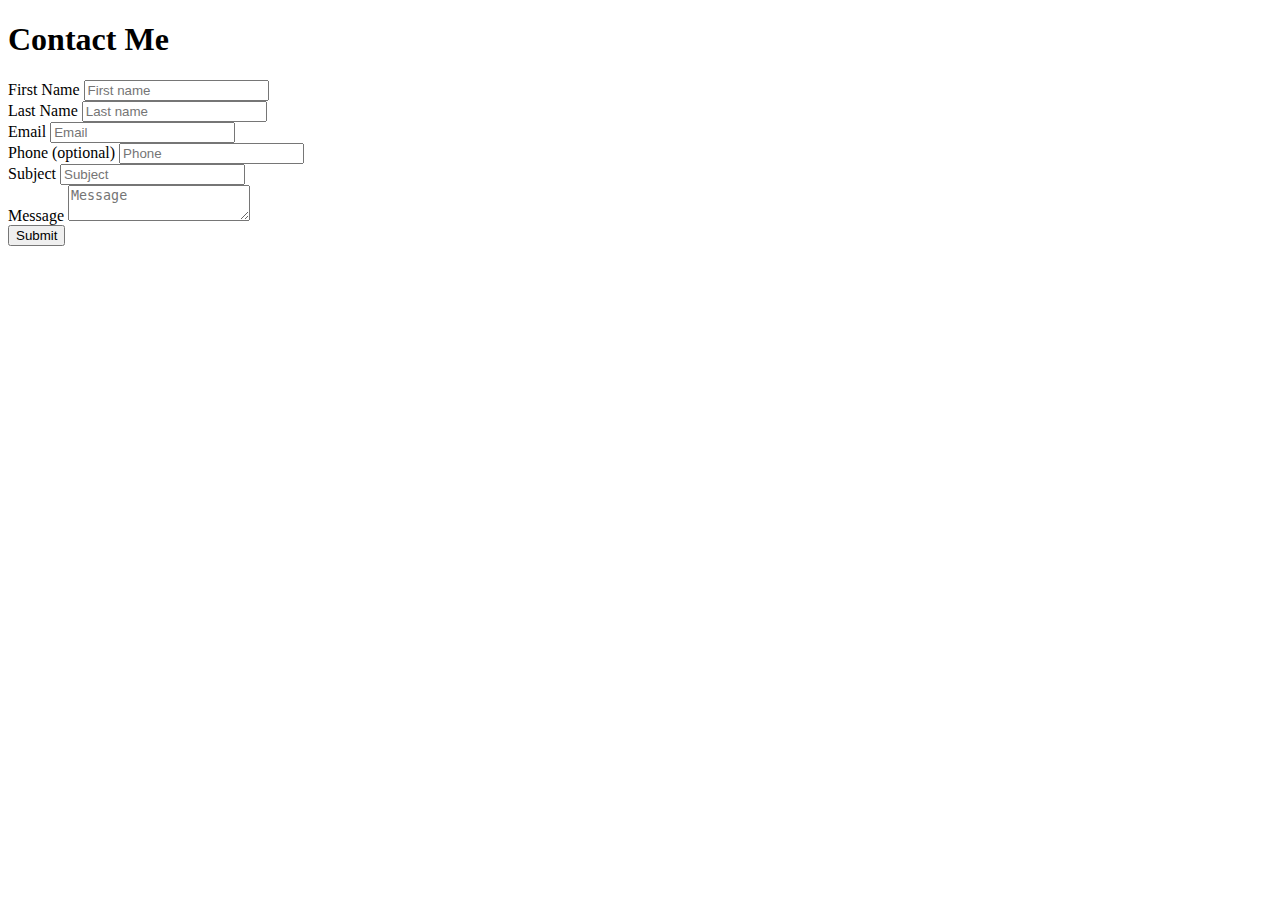
==== index.html @ 5378d5e6 "Format input fields and labels" ====
<!doctype html>
<html lang="en">

<head>
    <title>Contact Me</title>
    <!-- Required meta tags -->
    <meta charset="utf-8">
    <meta name="viewport" content="width=device-width, initial-scale=1, shrink-to-fit=no">

    <!-- Bootstrap CSS -->
    <link href="https://cdn.jsdelivr.net/npm/bootstrap@5.1.0/dist/css/bootstrap.min.css" rel="stylesheet"
        integrity="sha384-KyZXEAg3QhqLMpG8r+8fhAXLRk2vvoC2f3B09zVXn8CA5QIVfZOJ3BCsw2P0p/We" crossorigin="anonymous">

    <link href="css/site.css" rel="stylesheet">
</head>

<body>
       <div class="container">
           <h1 class="mt-5">Contact Me</h1>
           <form>
             <!--Form container-->  
             <div class="row">
              <!--First Name-->              
               <div class="col-12 col-md-6">
                 <label for="firstName" class="form-label">First Name</label>
                 <input id="firstName" placeholder="First name" class="form-control">
               </div>
               <!--Last Name-->  
               <div class="col-12 col-md-6">
                 <label for="lastName" class="form-label">Last Name</label>
                 <input id="lastName" placeholder="Last name" class="form-control">
               </div>
               <!--Email-->  
               <div class="col-12 col-md-6">
                 <label for="email" class="form-label">Email</label>
                 <input type="email" id="email" placeholder="Email" class="form-control">
               </div>
               <!--Phone-->  
               <div class="col-12 col-md-6">
                 <label for="phone" class="form-label">Phone (optional)</label>
                 <input type="phone" id="phone" placeholder="Phone" class="form-control">
               </div>
               <!--Subject-->  
               <div class="col-12">
                 <label for="subject" class="form-label">Subject</label>
                 <input id="subject" placeholder="Subject" class="form-control">
               </div>
               <!--Message-->  
               <div class="col-12">
                 <label for="message" class="form-label">Message</label>
                 <textarea placeholder="Message" class="form-control"></textarea>
               </div>
               <!--Button-->  
               <div class="col">
                 <button>Submit</button>
               </div>
             </div>
           </form>
       </div>

    <!-- Bootstrap JS -->
    <script src="https://cdn.jsdelivr.net/npm/bootstrap@5.1.0/dist/js/bootstrap.bundle.min.js"
        integrity="sha384-U1DAWAznBHeqEIlVSCgzq+c9gqGAJn5c/t99JyeKa9xxaYpSvHU5awsuZVVFIhvj" crossorigin="anonymous">
    </script>
</body>

</html>
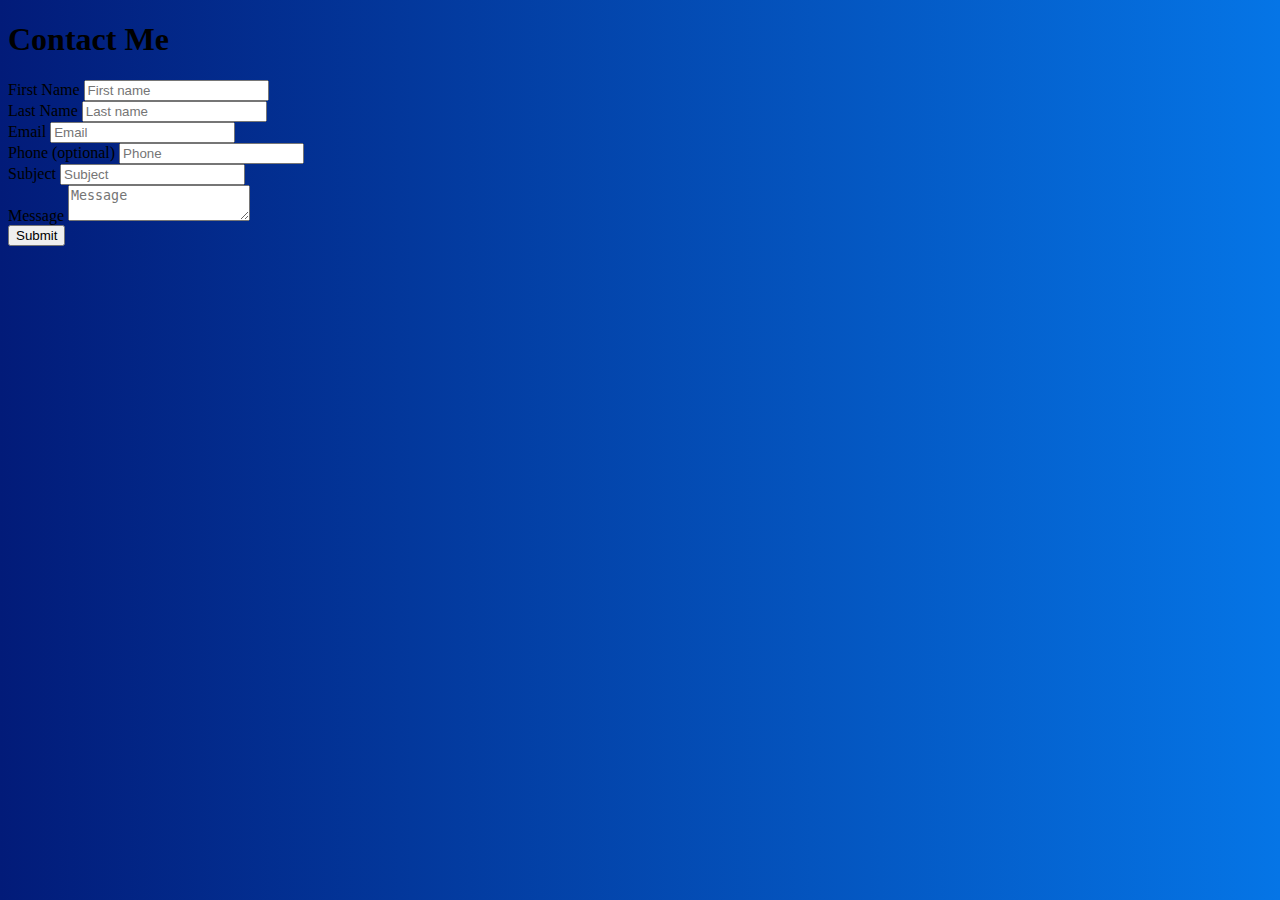
==== commit cea956c5: "Add background color" ====
--- a/index.html
+++ b/index.html
@@ -2,7 +2,7 @@
 <html lang="en">
 
 <head>
-    <title>Contact Me</title>
+    <title>Form - Contact Me</title>
     <!-- Required meta tags -->
     <meta charset="utf-8">
     <meta name="viewport" content="width=device-width, initial-scale=1, shrink-to-fit=no">
@@ -14,49 +14,46 @@
     <link href="css/site.css" rel="stylesheet">
 </head>
 
-<body>
-       <div class="container">
-           <h1 class="mt-5">Contact Me</h1>
-           <form>
-             <!--Form container-->  
-             <div class="row">
-              <!--First Name-->              
-               <div class="col-12 col-md-6">
-                 <label for="firstName" class="form-label">First Name</label>
-                 <input id="firstName" placeholder="First name" class="form-control">
-               </div>
-               <!--Last Name-->  
-               <div class="col-12 col-md-6">
-                 <label for="lastName" class="form-label">Last Name</label>
-                 <input id="lastName" placeholder="Last name" class="form-control">
-               </div>
-               <!--Email-->  
-               <div class="col-12 col-md-6">
-                 <label for="email" class="form-label">Email</label>
-                 <input type="email" id="email" placeholder="Email" class="form-control">
-               </div>
-               <!--Phone-->  
-               <div class="col-12 col-md-6">
-                 <label for="phone" class="form-label">Phone (optional)</label>
-                 <input type="phone" id="phone" placeholder="Phone" class="form-control">
-               </div>
-               <!--Subject-->  
-               <div class="col-12">
-                 <label for="subject" class="form-label">Subject</label>
-                 <input id="subject" placeholder="Subject" class="form-control">
-               </div>
-               <!--Message-->  
-               <div class="col-12">
-                 <label for="message" class="form-label">Message</label>
-                 <textarea placeholder="Message" class="form-control"></textarea>
-               </div>
-               <!--Button-->  
-               <div class="col">
-                 <button>Submit</button>
-               </div>
-             </div>
-           </form>
-       </div>
+<body class="bodyBG">
+  <div class="container">
+      <h1 class="mt-2 text-light text-center">Contact Me</h1>
+      <form class="row rows-cols-1 g-2">
+        <!--First Name-->              
+          <div class="col-12 col-md-6">
+            <label for="firstName" class="form-label">First Name</label>
+            <input id="firstName" placeholder="First name" class="form-control">
+          </div>
+          <!--Last Name-->  
+          <div class="col-12 col-md-6">
+            <label for="lastName" class="form-label">Last Name</label>
+            <input id="lastName" placeholder="Last name" class="form-control">
+          </div>
+          <!--Email-->  
+          <div class="col-12 col-md-6">
+            <label for="email" class="form-label">Email</label>
+            <input type="email" id="email" placeholder="Email" class="form-control">
+          </div>
+          <!--Phone-->  
+          <div class="col-12 col-md-6">
+            <label for="phone" class="form-label">Phone (optional)</label>
+            <input type="phone" id="phone" placeholder="Phone" class="form-control">
+          </div>
+          <!--Subject-->  
+          <div class="col-12">
+            <label for="subject" class="form-label">Subject</label>
+            <input id="subject" placeholder="Subject" class="form-control">
+          </div>
+          <!--Message-->  
+          <div class="col-12">
+            <label for="message" class="form-label">Message</label>
+            <textarea placeholder="Message" class="form-control"></textarea>
+          </div>
+          <!--Button-->  
+          <div class="col">
+            <button>Submit</button>
+          </div>              
+      </form>
+  </div>
 
     <!-- Bootstrap JS -->
     <script src="https://cdn.jsdelivr.net/npm/bootstrap@5.1.0/dist/js/bootstrap.bundle.min.js"
--- a/css/site.css
+++ b/css/site.css
@@ -0,0 +1,9 @@
+.bodyBG {
+  background: #0575E6;
+  /* fallback for old browsers */
+  background: -webkit-linear-gradient(to right, #021B79, #0575E6);
+  /* Chrome 10-25, Safari 5.1-6 */
+  background: linear-gradient(to right, #021B79, #0575E6);
+  /* W3C, IE 10+/ Edge, Firefox 16+, Chrome 26+, Opera 12+, Safari 7+ */
+
+}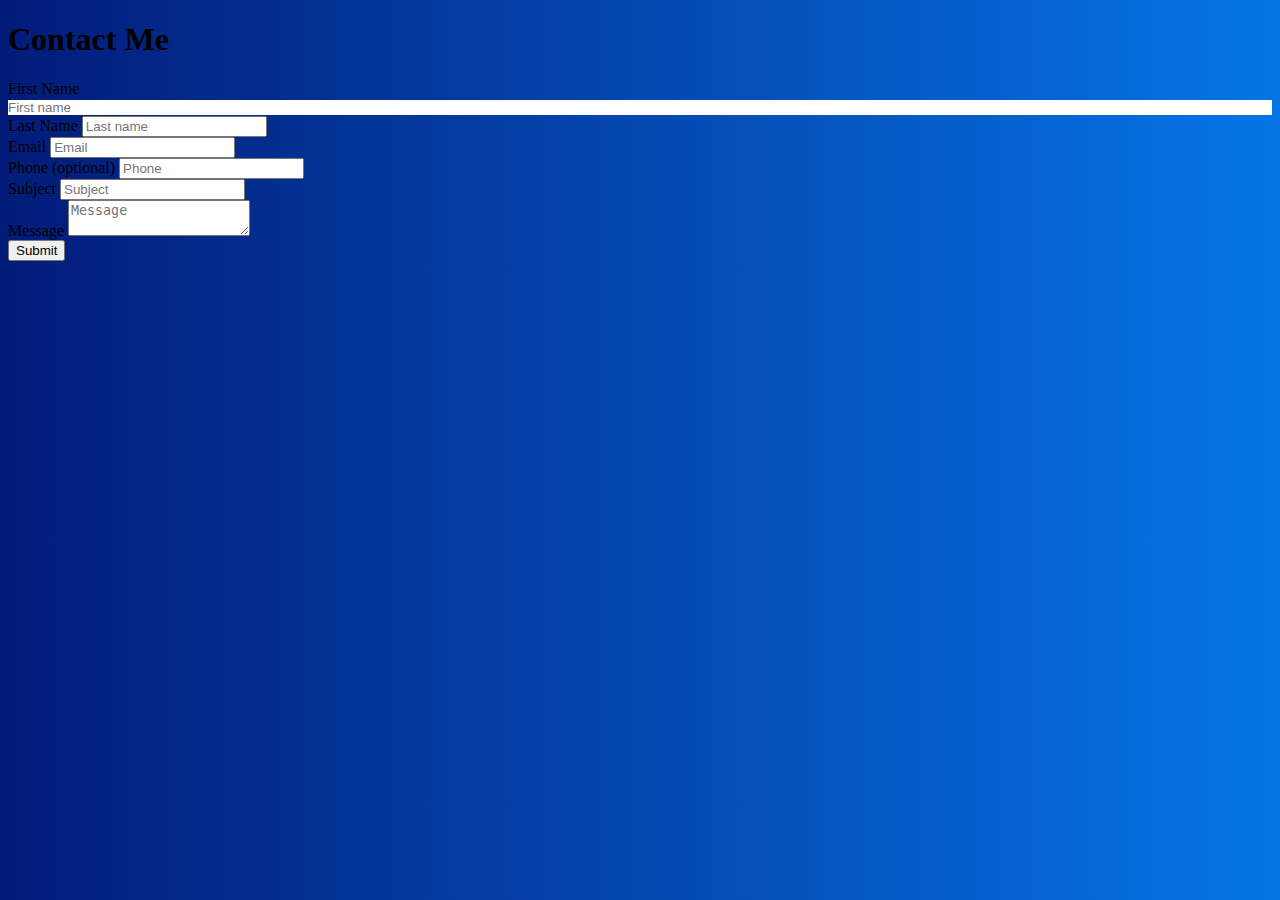
==== commit 5cedcd0a: "Add address card icon" ====
--- a/index.html
+++ b/index.html
@@ -10,18 +10,21 @@
     <!-- Bootstrap CSS -->
     <link href="https://cdn.jsdelivr.net/npm/bootstrap@5.1.0/dist/css/bootstrap.min.css" rel="stylesheet"
         integrity="sha384-KyZXEAg3QhqLMpG8r+8fhAXLRk2vvoC2f3B09zVXn8CA5QIVfZOJ3BCsw2P0p/We" crossorigin="anonymous">
-
+    <link rel="stylesheet" href="https://use.fontawesome.com/releases/v5.15.4/css/all.css" integrity="sha384-DyZ88mC6Up2uqS4h/KRgHuoeGwBcD4Ng9SiP4dIRy0EXTlnuz47vAwmeGwVChigm" crossorigin="anonymous">
     <link href="css/site.css" rel="stylesheet">
 </head>
 
 <body class="bodyBG">
   <div class="container">
-      <h1 class="mt-2 text-light text-center">Contact Me</h1>
-      <form class="row rows-cols-1 g-2">
+      <h1 class="m-3 text-light text-center">Contact Me</h1>
+      <form class="row rows-cols-1 g-2 p-2 bg-light">
         <!--First Name-->              
           <div class="col-12 col-md-6">
             <label for="firstName" class="form-label">First Name</label>
-            <input id="firstName" placeholder="First name" class="form-control">
+            <div class="form-input form-control">
+              <span class="icon"><i class="fas fa-address-card"></i></span>
+              <input id="firstName" placeholder="First name" class="inputField form-control">
+            </div>
           </div>
           <!--Last Name-->  
           <div class="col-12 col-md-6">
@@ -36,7 +39,7 @@
           <!--Phone-->  
           <div class="col-12 col-md-6">
             <label for="phone" class="form-label">Phone (optional)</label>
-            <input type="phone" id="phone" placeholder="Phone" class="form-control">
+            <input type="tel" id="phone" placeholder="Phone" class="form-control">
           </div>
           <!--Subject-->  
           <div class="col-12">
@@ -50,7 +53,7 @@
           </div>
           <!--Button-->  
           <div class="col">
-            <button>Submit</button>
+            <button type="submit" class="btn btn-primary">Submit</button>
           </div>              
       </form>
   </div>
--- a/css/site.css
+++ b/css/site.css
@@ -6,4 +6,22 @@
   background: linear-gradient(to right, #021B79, #0575E6);
   /* W3C, IE 10+/ Edge, Firefox 16+, Chrome 26+, Opera 12+, Safari 7+ */
 
+}
+
+.form-input {
+  width: 100%;
+  position: relative;
+}
+
+.inputField {
+  width: 100%;
+  padding: 0;
+  border: 0;
+}
+
+.icon {
+  position: absolute;
+  right: 15px;
+  top: 0;
+  font-size: 25px;
 }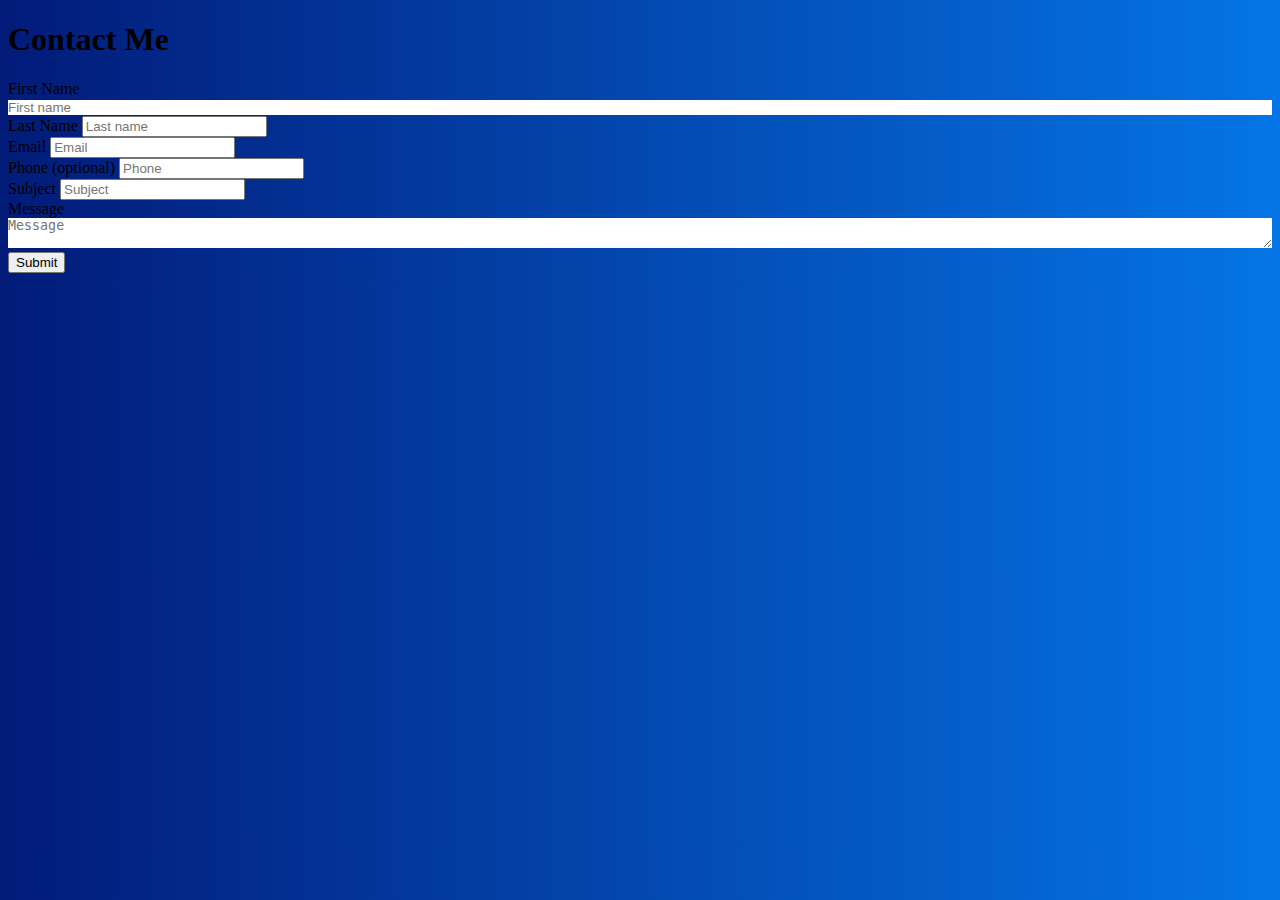
==== commit d1bed334: "Add redo icon" ====
--- a/index.html
+++ b/index.html
@@ -22,7 +22,7 @@
           <div class="col-12 col-md-6">
             <label for="firstName" class="form-label">First Name</label>
             <div class="form-input form-control">
-              <span class="icon"><i class="fas fa-address-card"></i></span>
+              <span class="addressIcon"><i class="fas fa-address-card"></i></span>
               <input id="firstName" placeholder="First name" class="inputField form-control">
             </div>
           </div>
@@ -49,7 +49,10 @@
           <!--Message-->  
           <div class="col-12">
             <label for="message" class="form-label">Message</label>
-            <textarea placeholder="Message" class="form-control"></textarea>
+            <div class="form-input form-control">
+              <span class="redoIcon bg-success rounded-circle"><i class="fas fa-redo"></i></span>
+              <textarea placeholder="Message" class="inputField form-control"></textarea>
+            </div>
           </div>
           <!--Button-->  
           <div class="col">
--- a/css/site.css
+++ b/css/site.css
@@ -19,9 +19,19 @@
   border: 0;
 }
 
-.icon {
+.addressIcon {
   position: absolute;
   right: 15px;
   top: 0;
   font-size: 25px;
-}+}
+
+.redoIcon {
+  position: absolute;
+  right: 15px;
+  bottom: 10px;
+  font-size: 20px;
+  color: white;
+  padding: 1px 5px;
+}
+
